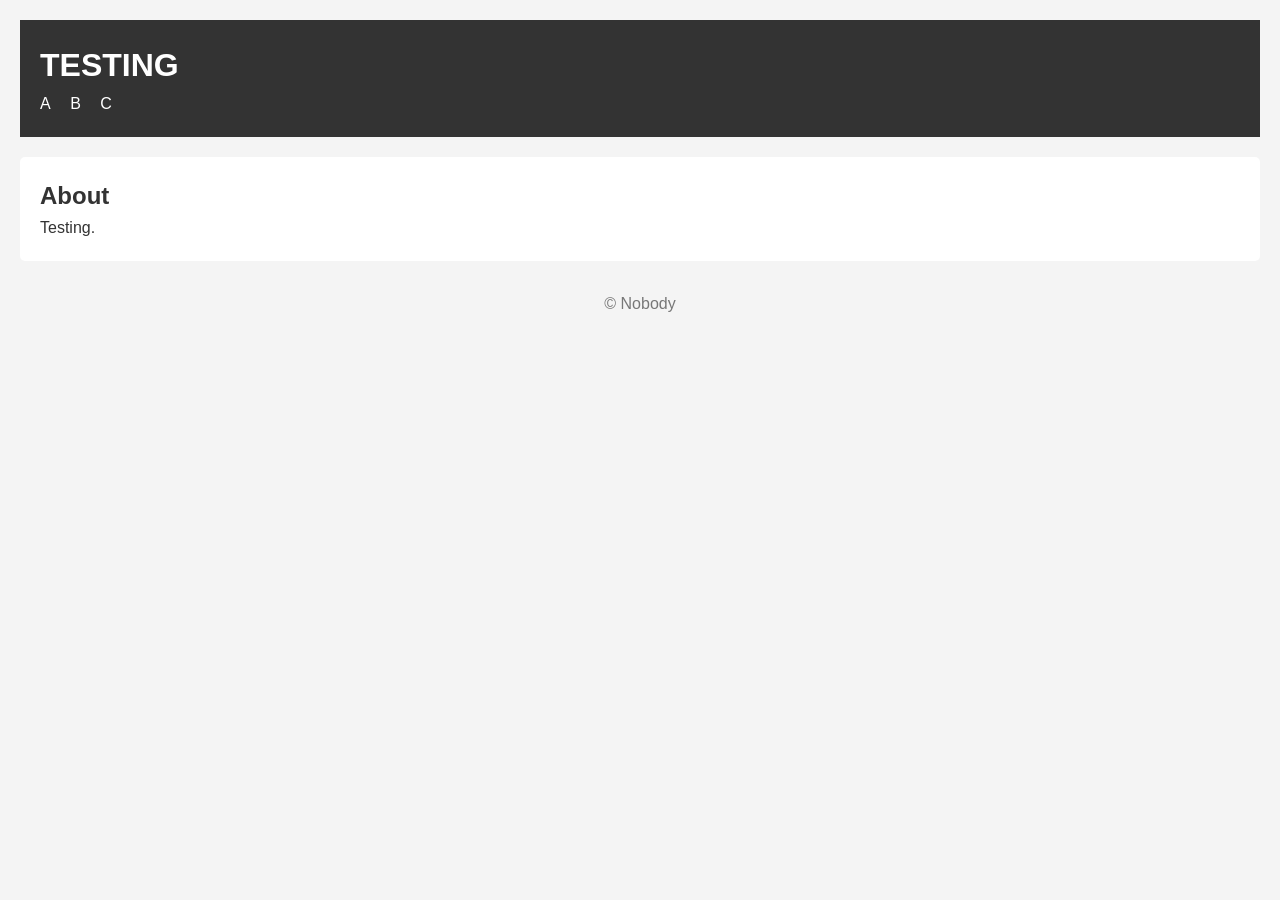
==== index.html @ 0bdc61fb "adaptive" ====
<!DOCTYPE html>
<html lang="en">
<head>
  <meta charset="UTF-8" />
  <meta name="viewport" content="width=device-width, initial-scale=1.0" />
  <meta name="color-scheme" content="light dark">
  <title>shackguy's site</title>
  <link rel="stylesheet" href="style.css" />
</head>
<body>

  <header>
    <h1>TESTING</h1>
    <nav>
      <a href="#">A</a>
      <a href="#">B</a>
      <a href="#">C</a>
    </nav>
  </header>

  <main>
    <section>
      <h2>About</h2>
      <p>Testing.</p>
    </section>
  </main>

  <footer>
    <p>&copy; Nobody</p>
  </footer>

</body>
</html>
---- style.css ----
/* Theme variables */
:root {
  --bg: #f4f4f4;
  --text: #333;
  --header-bg: #333;
  --header-text: #fff;
  --card-bg: #fff;
  --footer-text: #777;
  --link: #ffffff;
}

/* Automatic dark mode */
@media (prefers-color-scheme: dark) {
  :root {
    --bg: #121212;
    --text: #e0e0e0;
    --header-bg: #1e1e1e;
    --header-text: #ffffff;
    --card-bg: #222222;
    --footer-text: #aaaaaa;
    --link: #ffffff;
  }
}

/* Reset some default browser styles */
* {
  margin: 0;
  padding: 0;
  box-sizing: border-box;
}

body {
  font-family: Arial, sans-serif;
  line-height: 1.6;
  background-color: var(--bg);
  color: var(--text);
  padding: 20px;

  transition: background-color 0.2s, color 0.2s;
}

header {
  background-color: var(--header-bg);
  color: var(--header-text);
  padding: 20px;

  transition: background-color 0.2s;
}

nav a {
  color: var(--link);
  text-decoration: none;
  margin-right: 15px;
}

main {
  background-color: var(--card-bg);
  padding: 20px;
  margin-top: 20px;
  border-radius: 5px;

  transition: background-color 0.2s;
}

footer {
  text-align: center;
  margin-top: 30px;
  color: var(--footer-text);
}
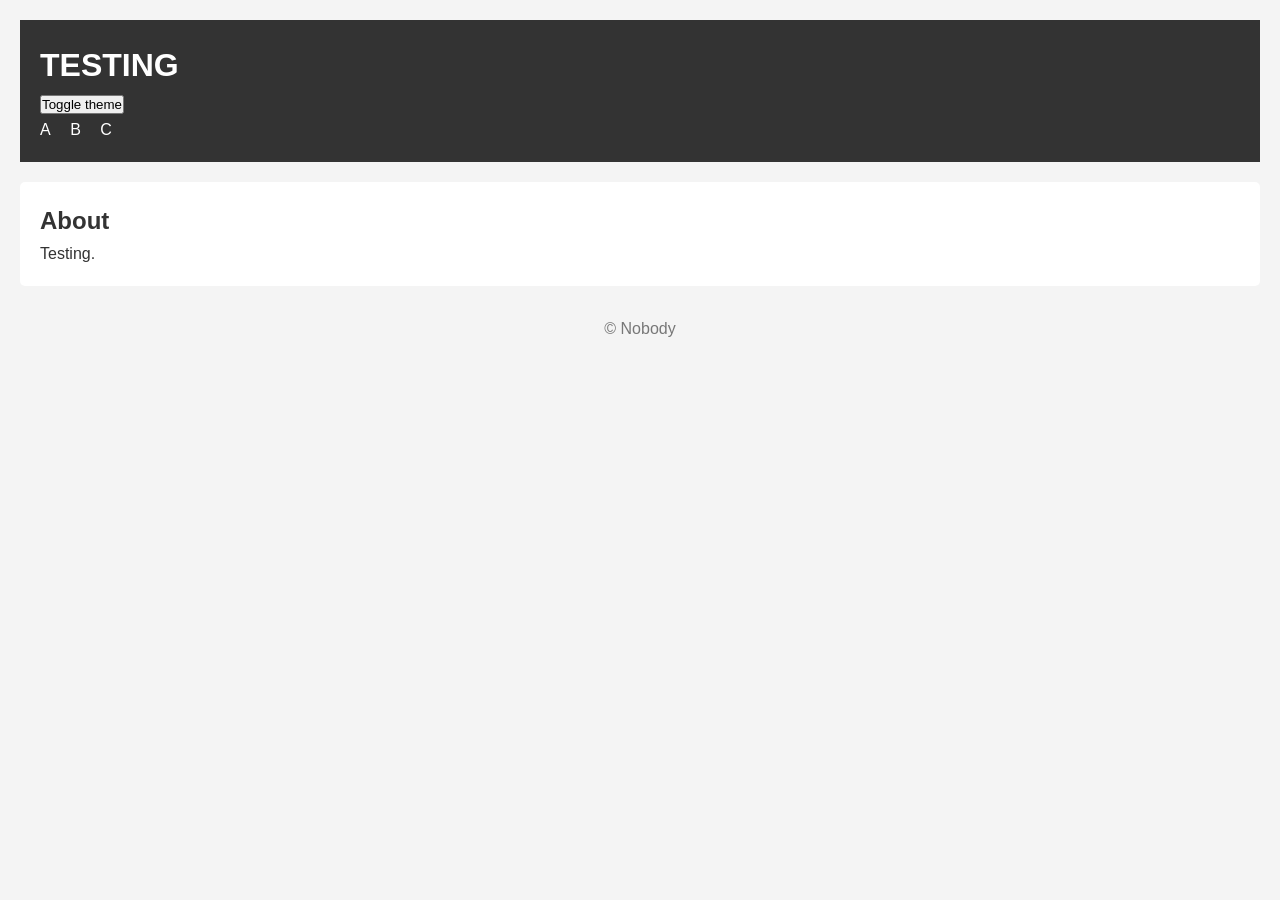
==== commit 43946180: "wow new things" ====
--- a/index.html
+++ b/index.html
@@ -11,6 +11,9 @@
 
   <header>
     <h1>TESTING</h1>
+    <button id="theme-toggle">
+    Toggle theme
+    </button>
     <nav>
       <a href="#">A</a>
       <a href="#">B</a>
@@ -28,6 +31,6 @@
   <footer>
     <p>&copy; Nobody</p>
   </footer>
-
+<script src="script.js"></script>
 </body>
 </html>
--- a/style.css
+++ b/style.css
@@ -9,16 +9,25 @@
   --link: #ffffff;
 }
 
-/* Automatic dark mode */
+/* manual override */
+[data-theme="dark"] {
+  --bg: #121212;
+  --text: #e0e0e0;
+  --header-bg: #1e1e1e;
+  --header-text: #fff;
+  --card-bg: #222;
+  --footer-text: #aaa;
+}
+
+/* automatic fallback if user never chose */
 @media (prefers-color-scheme: dark) {
-  :root {
+  :root:not([data-theme]) {
     --bg: #121212;
     --text: #e0e0e0;
     --header-bg: #1e1e1e;
-    --header-text: #ffffff;
-    --card-bg: #222222;
-    --footer-text: #aaaaaa;
-    --link: #ffffff;
+    --header-text: #fff;
+    --card-bg: #222;
+    --footer-text: #aaa;
   }
 }
 
@@ -26,37 +35,65 @@
 * {
   margin: 0;
   padding: 0;
+  -webkit-box-sizing: border-box;
+  -moz-box-sizing: border-box;
   box-sizing: border-box;
+}
+
+header, nav, main, section, footer {
+  display: block;
 }
 
 body {
   font-family: Arial, sans-serif;
   line-height: 1.6;
+
+  /* fallbacks first */
+  background-color: #f4f4f4;
+  color: #333;
+
+  /* modern browsers override */
   background-color: var(--bg);
   color: var(--text);
+
   padding: 20px;
 
   transition: background-color 0.2s, color 0.2s;
 }
 
 header {
+  /* fallbacks */
+  background-color: #333;
+  color: #fff;
+
+  /* modern */
   background-color: var(--header-bg);
   color: var(--header-text);
+
   padding: 20px;
 
   transition: background-color 0.2s;
 }
 
 nav a {
+  color: white;
   color: var(--link);
+
   text-decoration: none;
   margin-right: 15px;
 }
 
 main {
+  /* fallback */
+  background-color: white;
+
+  /* modern */
   background-color: var(--card-bg);
+
   padding: 20px;
   margin-top: 20px;
+
+  /* older browsers ignore border-radius if unsupported */
   border-radius: 5px;
 
   transition: background-color 0.2s;
@@ -65,5 +102,7 @@
 footer {
   text-align: center;
   margin-top: 30px;
+
+  color: #777;
   color: var(--footer-text);
-}+}
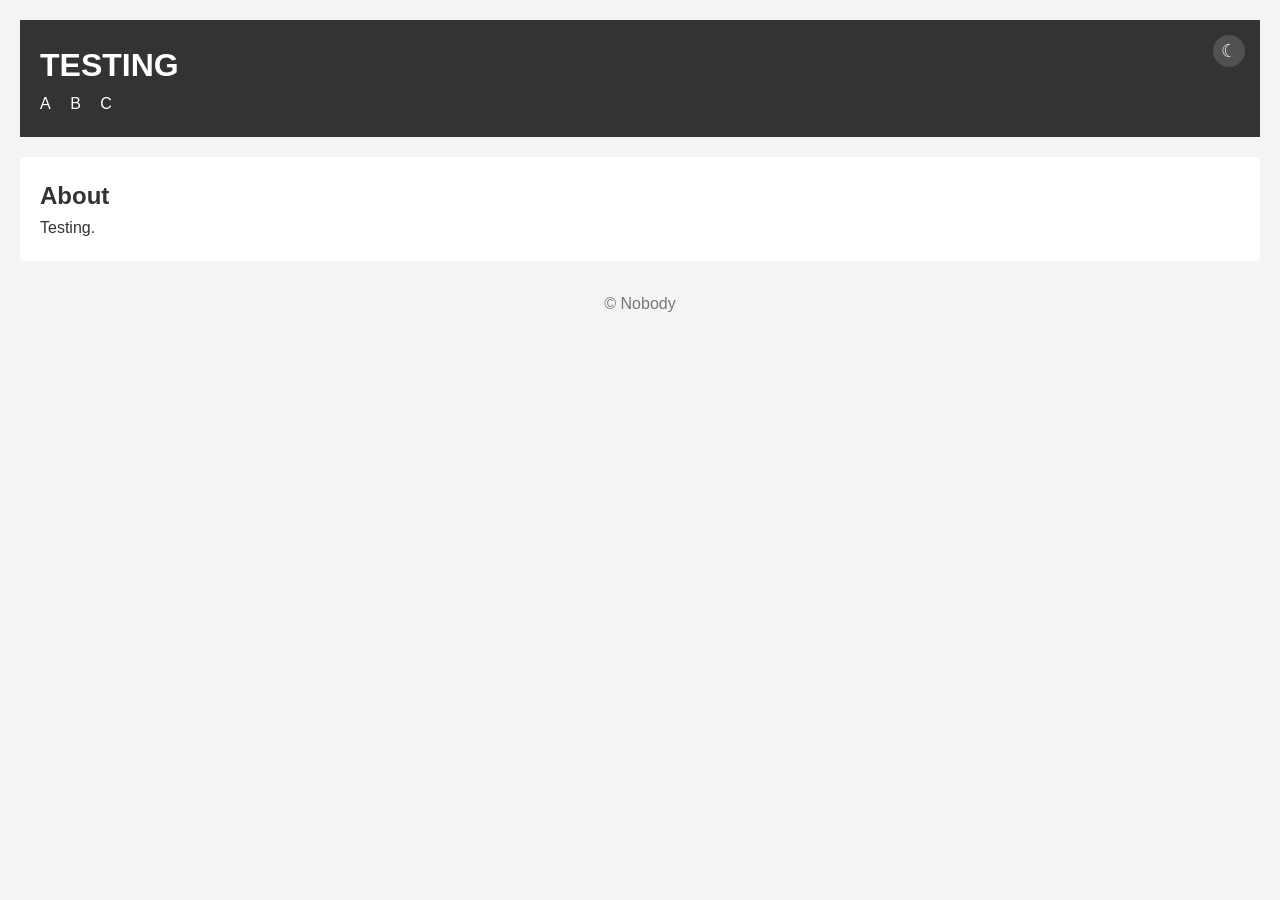
==== commit d7b3e94a: "big things" ====
--- a/index.html
+++ b/index.html
@@ -11,8 +11,8 @@
 
   <header>
     <h1>TESTING</h1>
-    <button id="theme-toggle">
-    Toggle theme
+    <button id="theme-toggle" aria-label="Toggle theme">
+    ◐
     </button>
     <nav>
       <a href="#">A</a>
--- a/style.css
+++ b/style.css
@@ -106,3 +106,31 @@
   color: #777;
   color: var(--footer-text);
 }
+
+header {
+  position: relative;
+}
+
+#theme-toggle {
+  position: absolute;
+  top: 15px;
+  right: 15px;
+
+  width: 32px;
+  height: 32px;
+
+  border: none;
+  border-radius: 50%;
+
+  background: rgba(255,255,255,0.15);
+  color: inherit;
+
+  font-size: 18px;
+  cursor: pointer;
+
+  transition: background-color 0.2s;
+}
+
+#theme-toggle:hover {
+  background: rgba(255,255,255,0.3);
+}
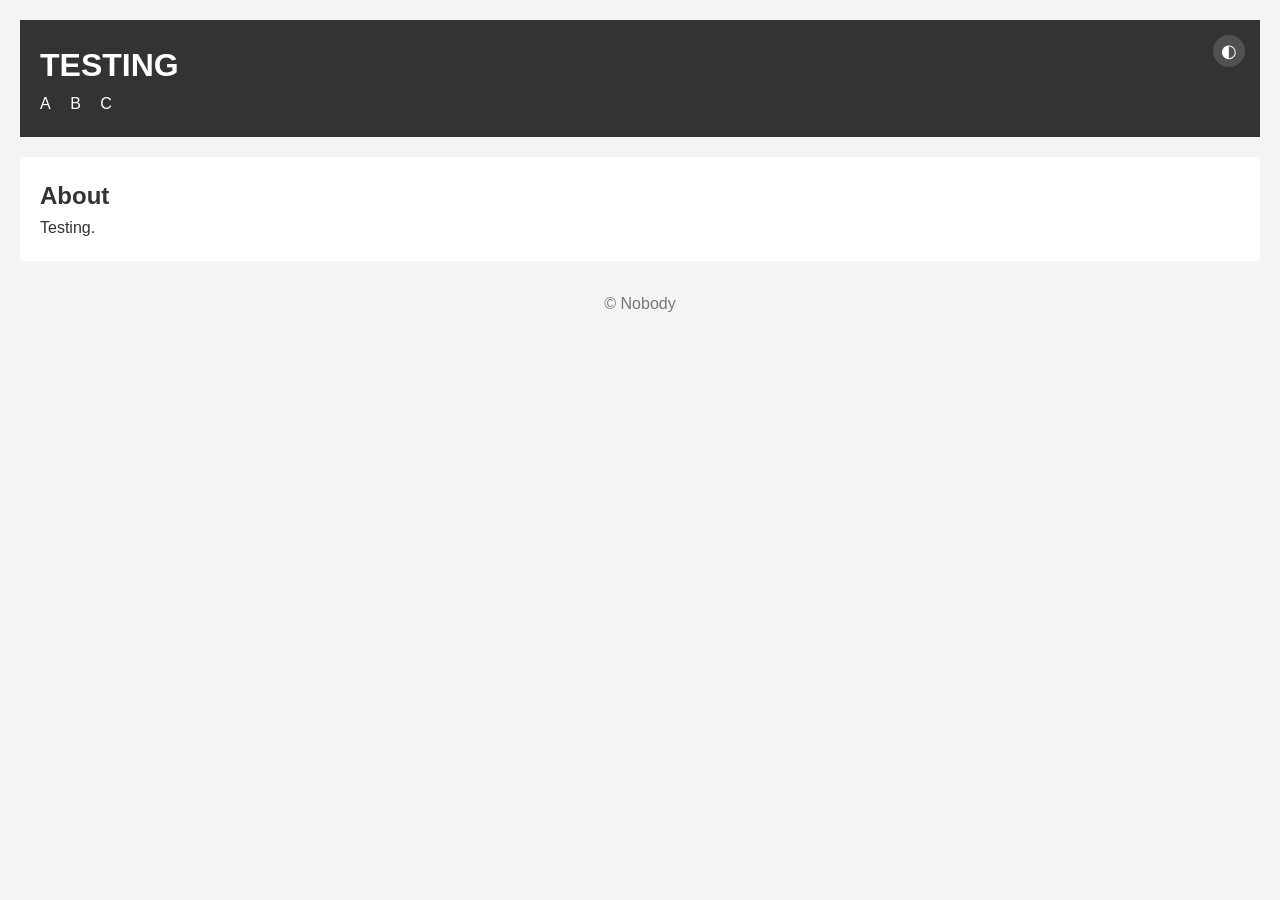
==== commit 2f1cb590: "fixing stuff" ====
--- a/index.html
+++ b/index.html
@@ -5,15 +5,13 @@
   <meta name="viewport" content="width=device-width, initial-scale=1.0" />
   <meta name="color-scheme" content="light dark">
   <title>shackguy's site</title>
-  <link rel="stylesheet" href="style.css" />
+  <link rel="stylesheet" href="style.css?v=4" />
 </head>
 <body>
 
   <header>
     <h1>TESTING</h1>
-    <button id="theme-toggle" aria-label="Toggle theme">
-    ◐
-    </button>
+    <button id="theme-toggle" aria-label="Toggle theme">◐</button>
     <nav>
       <a href="#">A</a>
       <a href="#">B</a>
@@ -31,6 +29,6 @@
   <footer>
     <p>&copy; Nobody</p>
   </footer>
-<script src="script.js"></script>
+<script src="script.js?v=2"></script>
 </body>
 </html>
--- a/style.css
+++ b/style.css
@@ -1,46 +1,65 @@
-/* Theme variables */
+/* Theme variables (default = light) */
 :root {
   --bg: #f4f4f4;
-  --text: #333;
-  --header-bg: #333;
-  --header-text: #fff;
-  --card-bg: #fff;
-  --footer-text: #777;
+  --text: #333333;
+  --header-bg: #333333;
+  --header-text: #ffffff;
+  --card-bg: #ffffff;
+  --footer-text: #777777;
   --link: #ffffff;
 }
 
-/* manual override */
-[data-theme="dark"] {
+/* Manual light mode */
+html[data-theme="light"] {
+  --bg: #f4f4f4;
+  --text: #333333;
+  --header-bg: #333333;
+  --header-text: #ffffff;
+  --card-bg: #ffffff;
+  --footer-text: #777777;
+  --link: #ffffff;
+}
+
+/* Manual dark mode */
+html[data-theme="dark"] {
   --bg: #121212;
   --text: #e0e0e0;
   --header-bg: #1e1e1e;
-  --header-text: #fff;
-  --card-bg: #222;
-  --footer-text: #aaa;
+  --header-text: #ffffff;
+  --card-bg: #222222;
+  --footer-text: #aaaaaa;
+  --link: #ffffff;
 }
 
-/* automatic fallback if user never chose */
+/* Automatic system dark mode if user hasn't picked one */
 @media (prefers-color-scheme: dark) {
-  :root:not([data-theme]) {
+  html:not([data-theme]) {
     --bg: #121212;
     --text: #e0e0e0;
     --header-bg: #1e1e1e;
-    --header-text: #fff;
-    --card-bg: #222;
-    --footer-text: #aaa;
+    --header-text: #ffffff;
+    --card-bg: #222222;
+    --footer-text: #aaaaaa;
+    --link: #ffffff;
   }
 }
 
-/* Reset some default browser styles */
+/* Reset */
 * {
   margin: 0;
   padding: 0;
+
   -webkit-box-sizing: border-box;
   -moz-box-sizing: border-box;
   box-sizing: border-box;
 }
 
-header, nav, main, section, footer {
+/* Help older browsers understand HTML5 elements */
+header,
+nav,
+main,
+section,
+footer {
   display: block;
 }
 
@@ -48,23 +67,27 @@
   font-family: Arial, sans-serif;
   line-height: 1.6;
 
-  /* fallbacks first */
+  /* fallbacks for older browsers */
   background-color: #f4f4f4;
-  color: #333;
+  color: #333333;
 
-  /* modern browsers override */
+  /* modern override */
   background-color: var(--bg);
   color: var(--text);
 
   padding: 20px;
 
-  transition: background-color 0.2s, color 0.2s;
+  transition:
+    background-color 0.2s,
+    color 0.2s;
 }
 
 header {
+  position: relative;
+
   /* fallbacks */
-  background-color: #333;
-  color: #fff;
+  background-color: #333333;
+  color: #ffffff;
 
   /* modern */
   background-color: var(--header-bg);
@@ -76,7 +99,7 @@
 }
 
 nav a {
-  color: white;
+  color: #ffffff;
   color: var(--link);
 
   text-decoration: none;
@@ -84,33 +107,27 @@
 }
 
 main {
-  /* fallback */
-  background-color: white;
-
-  /* modern */
+  background-color: #ffffff;
   background-color: var(--card-bg);
 
   padding: 20px;
   margin-top: 20px;
 
-  /* older browsers ignore border-radius if unsupported */
   border-radius: 5px;
 
-  transition: background-color 0.2s;
+  transition:
+    background-color 0.2s;
 }
 
 footer {
   text-align: center;
   margin-top: 30px;
 
-  color: #777;
+  color: #777777;
   color: var(--footer-text);
 }
 
-header {
-  position: relative;
-}
-
+/* Theme button */
 #theme-toggle {
   position: absolute;
   top: 15px;
@@ -119,6 +136,10 @@
   width: 32px;
   height: 32px;
 
+  padding: 0;
+  line-height: 32px;
+  text-align: center;
+
   border: none;
   border-radius: 50%;
 
@@ -126,9 +147,11 @@
   color: inherit;
 
   font-size: 18px;
+
   cursor: pointer;
 
-  transition: background-color 0.2s;
+  transition:
+    background-color 0.2s;
 }
 
 #theme-toggle:hover {
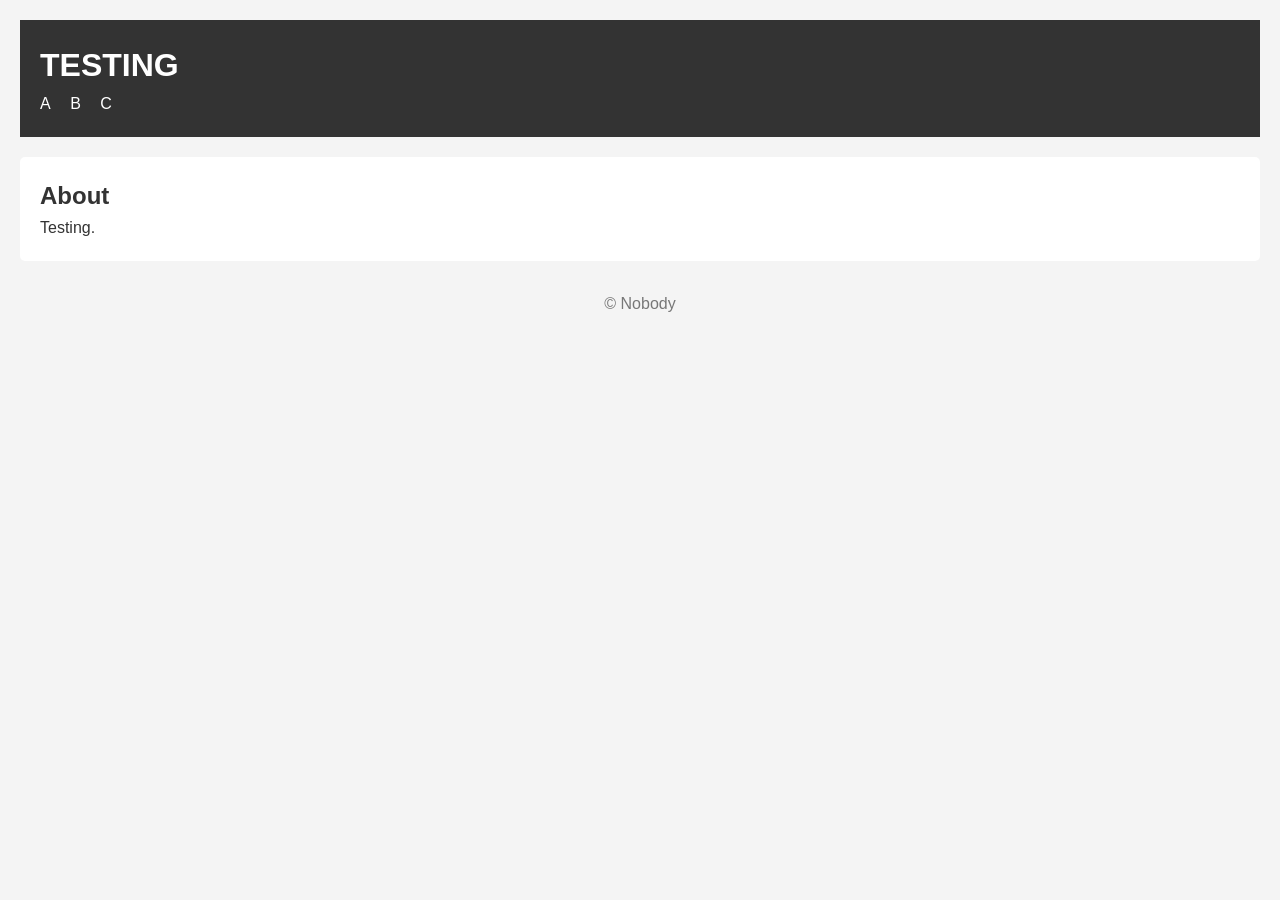
==== commit c9dd62aa: "okay back to basics" ====
--- a/index.html
+++ b/index.html
@@ -3,15 +3,13 @@
 <head>
   <meta charset="UTF-8" />
   <meta name="viewport" content="width=device-width, initial-scale=1.0" />
-  <meta name="color-scheme" content="light dark">
   <title>shackguy's site</title>
-  <link rel="stylesheet" href="style.css?v=4" />
+  <link rel="stylesheet" href="style.css" />
 </head>
 <body>
 
   <header>
     <h1>TESTING</h1>
-    <button id="theme-toggle" aria-label="Toggle theme">◐</button>
     <nav>
       <a href="#">A</a>
       <a href="#">B</a>
@@ -29,6 +27,5 @@
   <footer>
     <p>&copy; Nobody</p>
   </footer>
-<script src="script.js?v=2"></script>
 </body>
 </html>
--- a/style.css
+++ b/style.css
@@ -1,159 +1,39 @@
-/* Theme variables (default = light) */
-:root {
-  --bg: #f4f4f4;
-  --text: #333333;
-  --header-bg: #333333;
-  --header-text: #ffffff;
-  --card-bg: #ffffff;
-  --footer-text: #777777;
-  --link: #ffffff;
-}
-
-/* Manual light mode */
-html[data-theme="light"] {
-  --bg: #f4f4f4;
-  --text: #333333;
-  --header-bg: #333333;
-  --header-text: #ffffff;
-  --card-bg: #ffffff;
-  --footer-text: #777777;
-  --link: #ffffff;
-}
-
-/* Manual dark mode */
-html[data-theme="dark"] {
-  --bg: #121212;
-  --text: #e0e0e0;
-  --header-bg: #1e1e1e;
-  --header-text: #ffffff;
-  --card-bg: #222222;
-  --footer-text: #aaaaaa;
-  --link: #ffffff;
-}
-
-/* Automatic system dark mode if user hasn't picked one */
-@media (prefers-color-scheme: dark) {
-  html:not([data-theme]) {
-    --bg: #121212;
-    --text: #e0e0e0;
-    --header-bg: #1e1e1e;
-    --header-text: #ffffff;
-    --card-bg: #222222;
-    --footer-text: #aaaaaa;
-    --link: #ffffff;
-  }
-}
-
-/* Reset */
+/* Reset some default browser styles */
 * {
   margin: 0;
   padding: 0;
-
-  -webkit-box-sizing: border-box;
-  -moz-box-sizing: border-box;
   box-sizing: border-box;
-}
-
-/* Help older browsers understand HTML5 elements */
-header,
-nav,
-main,
-section,
-footer {
-  display: block;
 }
 
 body {
   font-family: Arial, sans-serif;
   line-height: 1.6;
-
-  /* fallbacks for older browsers */
   background-color: #f4f4f4;
-  color: #333333;
-
-  /* modern override */
-  background-color: var(--bg);
-  color: var(--text);
-
+  color: #333;
   padding: 20px;
-
-  transition:
-    background-color 0.2s,
-    color 0.2s;
 }
 
 header {
-  position: relative;
-
-  /* fallbacks */
-  background-color: #333333;
-  color: #ffffff;
-
-  /* modern */
-  background-color: var(--header-bg);
-  color: var(--header-text);
-
+  background-color: #333;
+  color: #fff;
   padding: 20px;
-
-  transition: background-color 0.2s;
 }
 
 nav a {
-  color: #ffffff;
-  color: var(--link);
-
+  color: white;
   text-decoration: none;
   margin-right: 15px;
 }
 
 main {
-  background-color: #ffffff;
-  background-color: var(--card-bg);
-
+  background-color: white;
   padding: 20px;
   margin-top: 20px;
-
   border-radius: 5px;
-
-  transition:
-    background-color 0.2s;
 }
 
 footer {
   text-align: center;
   margin-top: 30px;
-
-  color: #777777;
-  color: var(--footer-text);
-}
-
-/* Theme button */
-#theme-toggle {
-  position: absolute;
-  top: 15px;
-  right: 15px;
-
-  width: 32px;
-  height: 32px;
-
-  padding: 0;
-  line-height: 32px;
-  text-align: center;
-
-  border: none;
-  border-radius: 50%;
-
-  background: rgba(255,255,255,0.15);
-  color: inherit;
-
-  font-size: 18px;
-
-  cursor: pointer;
-
-  transition:
-    background-color 0.2s;
-}
-
-#theme-toggle:hover {
-  background: rgba(255,255,255,0.3);
+  color: #777;
 }
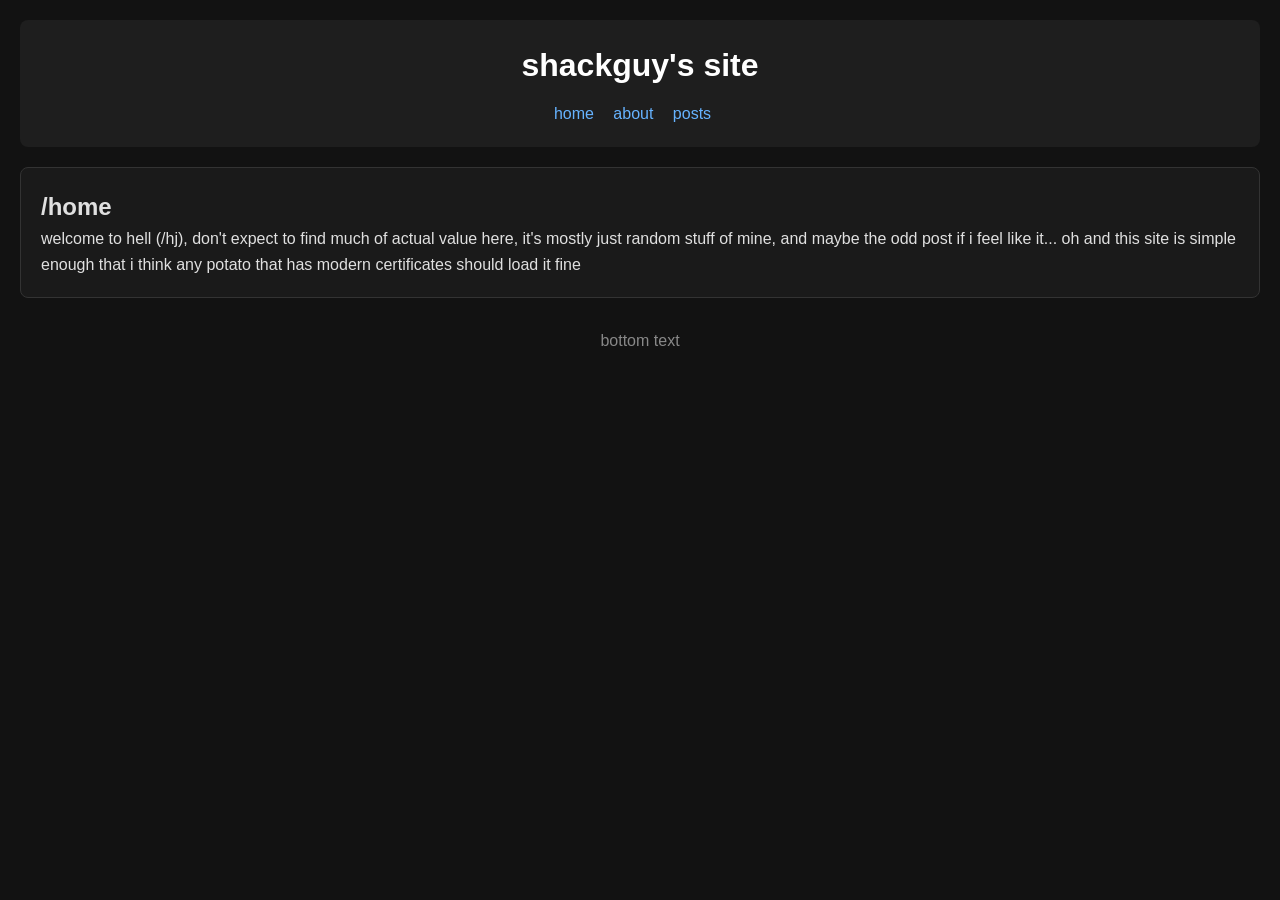
==== commit 04b51794: "humanifying it" ====
--- a/index.html
+++ b/index.html
@@ -9,23 +9,23 @@
 <body>
 
   <header>
-    <h1>TESTING</h1>
-    <nav>
-      <a href="#">A</a>
-      <a href="#">B</a>
-      <a href="#">C</a>
+    <h1 style="text-align: center;">shackguy's site</h1>
+    <nav style="text-align: center;">
+      <a href="/">home</a>
+      <a href="/about">about</a>
+      <a href="#">posts</a>
     </nav>
   </header>
 
   <main>
     <section>
-      <h2>About</h2>
-      <p>Testing.</p>
+      <h2>/home</h2>
+      <p>welcome to hell (/hj), don't expect to find much of actual value here, it's mostly just random stuff of mine, and maybe the odd post if i feel like it... oh and this site is simple enough that i think any potato that has modern certificates should load it fine</p>
     </section>
   </main>
 
   <footer>
-    <p>&copy; Nobody</p>
+    <p>bottom text</p>
   </footer>
 </body>
 </html>
--- a/style.css
+++ b/style.css
@@ -1,4 +1,3 @@
-/* Reset some default browser styles */
 * {
   margin: 0;
   padding: 0;
@@ -8,32 +7,43 @@
 body {
   font-family: Arial, sans-serif;
   line-height: 1.6;
-  background-color: #f4f4f4;
-  color: #333;
+  background-color: #121212;
+  color: #e0e0e0;
   padding: 20px;
 }
 
 header {
-  background-color: #333;
-  color: #fff;
+  background-color: #1e1e1e;
+  color: white;
   padding: 20px;
+  border-radius: 8px;
+}
+
+nav {
+  margin-top: 10px;
 }
 
 nav a {
-  color: white;
+  color: #66b3ff;
   text-decoration: none;
   margin-right: 15px;
 }
 
+nav a:hover {
+  color: #99ccff;
+  text-decoration: underline;
+}
+
 main {
-  background-color: white;
+  background-color: #1a1a1a;
   padding: 20px;
   margin-top: 20px;
-  border-radius: 5px;
+  border-radius: 8px;
+  border: 1px solid #333;
 }
 
 footer {
   text-align: center;
   margin-top: 30px;
-  color: #777;
+  color: #888;
 }
